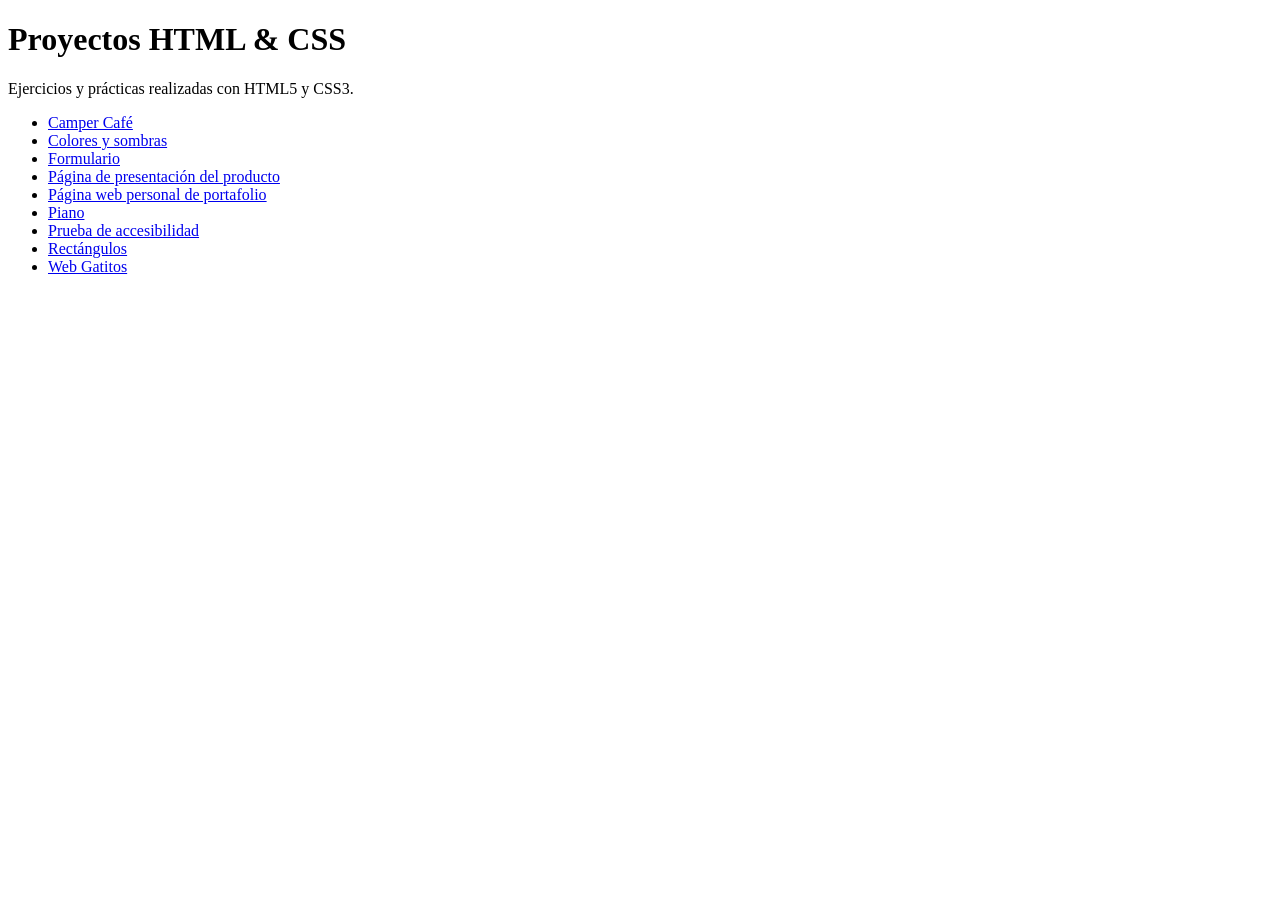
==== index.html @ 8569ec3b "Add main index page" ====
<!DOCTYPE html>
<html lang="es">
<head>
  <meta charset="UTF-8">
  <title>Proyectos HTML y CSS</title>
</head>
<body>

  <h1>Proyectos HTML & CSS</h1>
  <p>Ejercicios y prácticas realizadas con HTML5 y CSS3.</p>

  <ul>
    <li><a href="CAMPER CAFE/">Camper Café</a></li>
    <li><a href="Colores y sombras/">Colores y sombras</a></li>
    <li><a href="Formulario/">Formulario</a></li>
    <li><a href="Pagina de presentacion del producto/">Página de presentación del producto</a></li>
    <li><a href="Pagina web personal de portafolio/">Página web personal de portafolio</a></li>
    <li><a href="PIANO/">Piano</a></li>
    <li><a href="Prueba de accesibilidad/">Prueba de accesibilidad</a></li>
    <li><a href="Rectangulos/">Rectángulos</a></li>
    <li><a href="WEB GATITOS/">Web Gatitos</a></li>
  </ul>

</body>
</html>
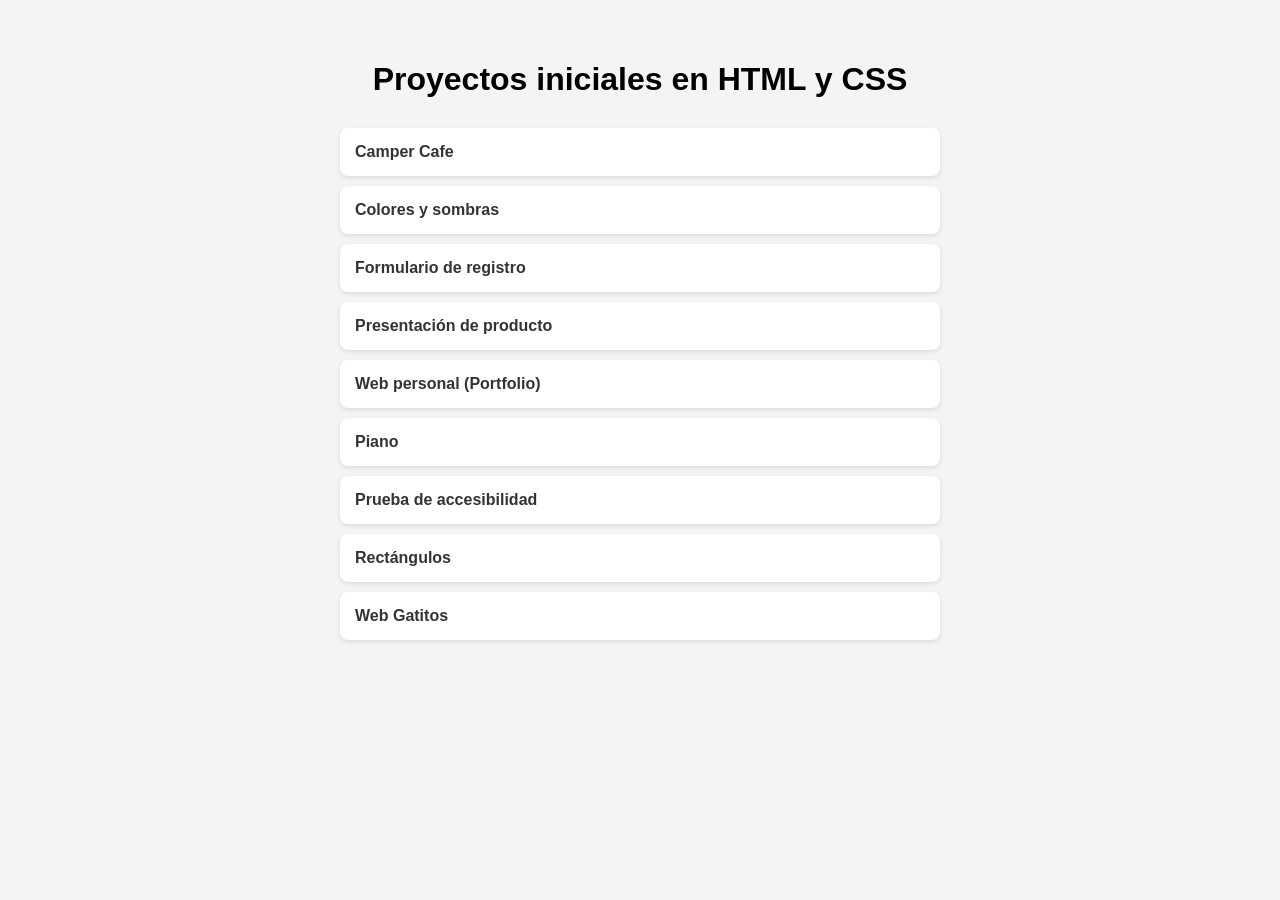
==== commit 2cf84265: "Add links to main index page" ====
--- a/index.html
+++ b/index.html
@@ -3,22 +3,63 @@
 <head>
   <meta charset="UTF-8">
   <title>Proyectos HTML y CSS</title>
+  <meta name="viewport" content="width=device-width, initial-scale=1.0">
+
+  <style>
+    body {
+      font-family: Arial, Helvetica, sans-serif;
+      background: #f4f4f4;
+      margin: 0;
+      padding: 40px;
+    }
+
+    h1 {
+      text-align: center;
+      margin-bottom: 30px;
+    }
+
+    ul {
+      max-width: 600px;
+      margin: auto;
+      padding: 0;
+      list-style: none;
+    }
+
+    li {
+      background: white;
+      margin: 10px 0;
+      padding: 15px;
+      border-radius: 8px;
+      box-shadow: 0 2px 5px rgba(0,0,0,0.1);
+    }
+
+    a {
+      text-decoration: none;
+      color: #333;
+      font-weight: bold;
+      display: block;
+    }
+
+    a:hover {
+      color: #0077cc;
+    }
+  </style>
 </head>
+
 <body>
 
-  <h1>Proyectos HTML & CSS</h1>
-  <p>Ejercicios y prácticas realizadas con HTML5 y CSS3.</p>
+  <h1>Proyectos iniciales en HTML y CSS</h1>
 
   <ul>
-    <li><a href="CAMPER CAFE/">Camper Café</a></li>
-    <li><a href="Colores y sombras/">Colores y sombras</a></li>
-    <li><a href="Formulario/">Formulario</a></li>
-    <li><a href="Pagina de presentacion del producto/">Página de presentación del producto</a></li>
-    <li><a href="Pagina web personal de portafolio/">Página web personal de portafolio</a></li>
+    <li><a href="CAMPER-CAFE/">Camper Cafe</a></li>
+    <li><a href="Colores-sombras/">Colores y sombras</a></li>
+    <li><a href="Formulario-de-registro/">Formulario de registro</a></li>
+    <li><a href="Presentación-de-producto/">Presentación de producto</a></li>
+    <li><a href="Web-personal/">Web personal (Portfolio)</a></li>
     <li><a href="PIANO/">Piano</a></li>
-    <li><a href="Prueba de accesibilidad/">Prueba de accesibilidad</a></li>
+    <li><a href="Prueba-de-accesibilidad/">Prueba de accesibilidad</a></li>
     <li><a href="Rectangulos/">Rectángulos</a></li>
-    <li><a href="WEB GATITOS/">Web Gatitos</a></li>
+    <li><a href="WEB-GATITOS/">Web Gatitos</a></li>
   </ul>
 
 </body>
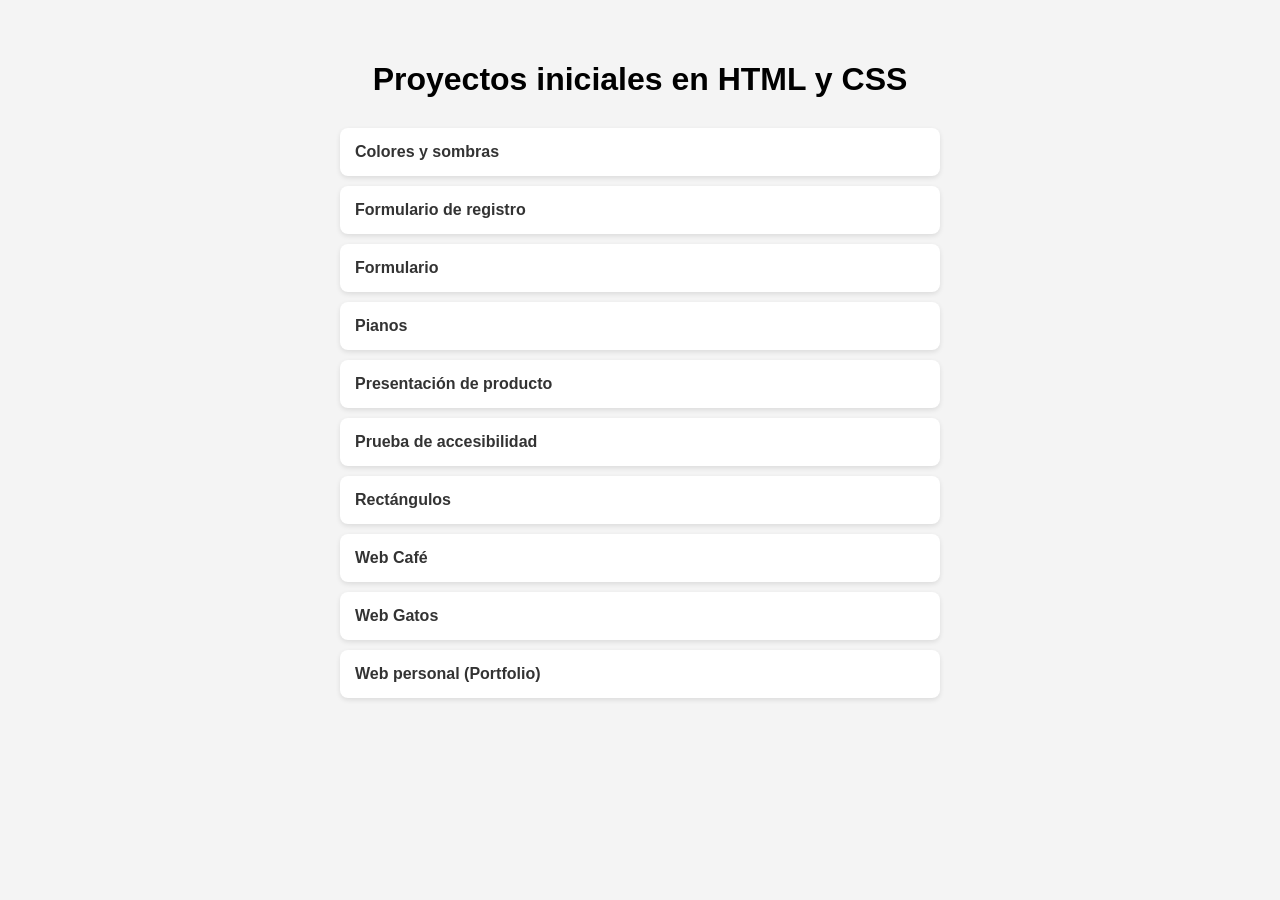
==== commit b0afcaea: "Update main index with project links" ====
--- a/index.html
+++ b/index.html
@@ -51,15 +51,16 @@
   <h1>Proyectos iniciales en HTML y CSS</h1>
 
   <ul>
-    <li><a href="CAMPER-CAFE/">Camper Cafe</a></li>
-    <li><a href="Colores-sombras/">Colores y sombras</a></li>
-    <li><a href="Formulario-de-registro/">Formulario de registro</a></li>
-    <li><a href="Presentación-de-producto/">Presentación de producto</a></li>
-    <li><a href="Web-personal/">Web personal (Portfolio)</a></li>
-    <li><a href="PIANO/">Piano</a></li>
-    <li><a href="Prueba-de-accesibilidad/">Prueba de accesibilidad</a></li>
-    <li><a href="Rectangulos/">Rectángulos</a></li>
-    <li><a href="WEB-GATITOS/">Web Gatitos</a></li>
+    <li><a href="Colores-sombras/index.html">Colores y sombras</a></li>
+    <li><a href="Formulario-de-registro/index.html">Formulario de registro</a></li>
+    <li><a href="Formulario/index.html">Formulario</a></li>
+    <li><a href="Pianos/index.html">Pianos</a></li>
+    <li><a href="Presentacion-de-producto/index.html">Presentación de producto</a></li>
+    <li><a href="Prueba-de-accesibilidad/index.html">Prueba de accesibilidad</a></li>
+    <li><a href="Rectangulos/index.html">Rectángulos</a></li>
+    <li><a href="Web-Cafe/index.html">Web Café</a></li>
+    <li><a href="Web-Gatos/index.html">Web Gatos</a></li>
+    <li><a href="Web-personal/index.html">Web personal (Portfolio)</a></li>
   </ul>
 
 </body>
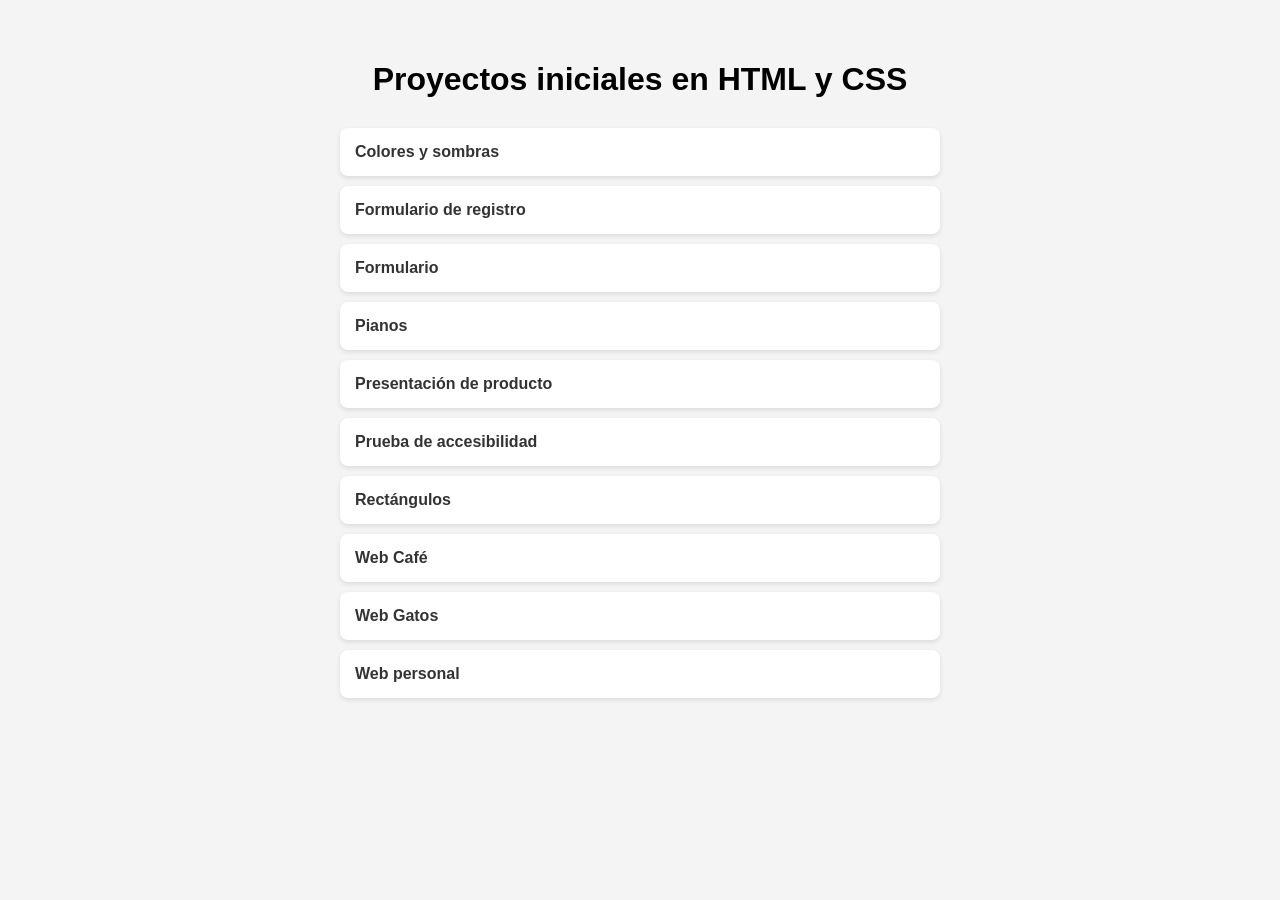
==== commit 4994fa4b: "Update project links" ====
--- a/index.html
+++ b/index.html
@@ -50,18 +50,18 @@
 
   <h1>Proyectos iniciales en HTML y CSS</h1>
 
-  <ul>
-    <li><a href="Colores-sombras/index.html">Colores y sombras</a></li>
-    <li><a href="Formulario-de-registro/index.html">Formulario de registro</a></li>
-    <li><a href="Formulario/index.html">Formulario</a></li>
-    <li><a href="Pianos/index.html">Pianos</a></li>
-    <li><a href="Presentacion-de-producto/index.html">Presentación de producto</a></li>
-    <li><a href="Prueba-de-accesibilidad/index.html">Prueba de accesibilidad</a></li>
-    <li><a href="Rectangulos/index.html">Rectángulos</a></li>
-    <li><a href="Web-Cafe/index.html">Web Café</a></li>
-    <li><a href="Web-Gatos/index.html">Web Gatos</a></li>
-    <li><a href="Web-personal/index.html">Web personal (Portfolio)</a></li>
-  </ul>
+    <ul>
+        <li><a href="Colores-sombras/index.html">Colores y sombras</a></li>
+        <li><a href="Formulario-de-registro/index.html">Formulario de registro</a></li>
+        <li><a href="Formulario/index.html">Formulario</a></li>
+        <li><a href="Pianos/index.html">Pianos</a></li>
+        <li><a href="Presentacion-de-producto/index.html">Presentación de producto</a></li>
+        <li><a href="Prueba-de-accesibilidad/index.html">Prueba de accesibilidad</a></li>
+        <li><a href="Rectangulos/index.html">Rectángulos</a></li>
+        <li><a href="Web-Cafe/index.html">Web Café</a></li>
+        <li><a href="Web-Gatos/index.html">Web Gatos</a></li>
+        <li><a href="Web-personal/index.html">Web personal</a></li>
+    </ul>
 
 </body>
 </html>
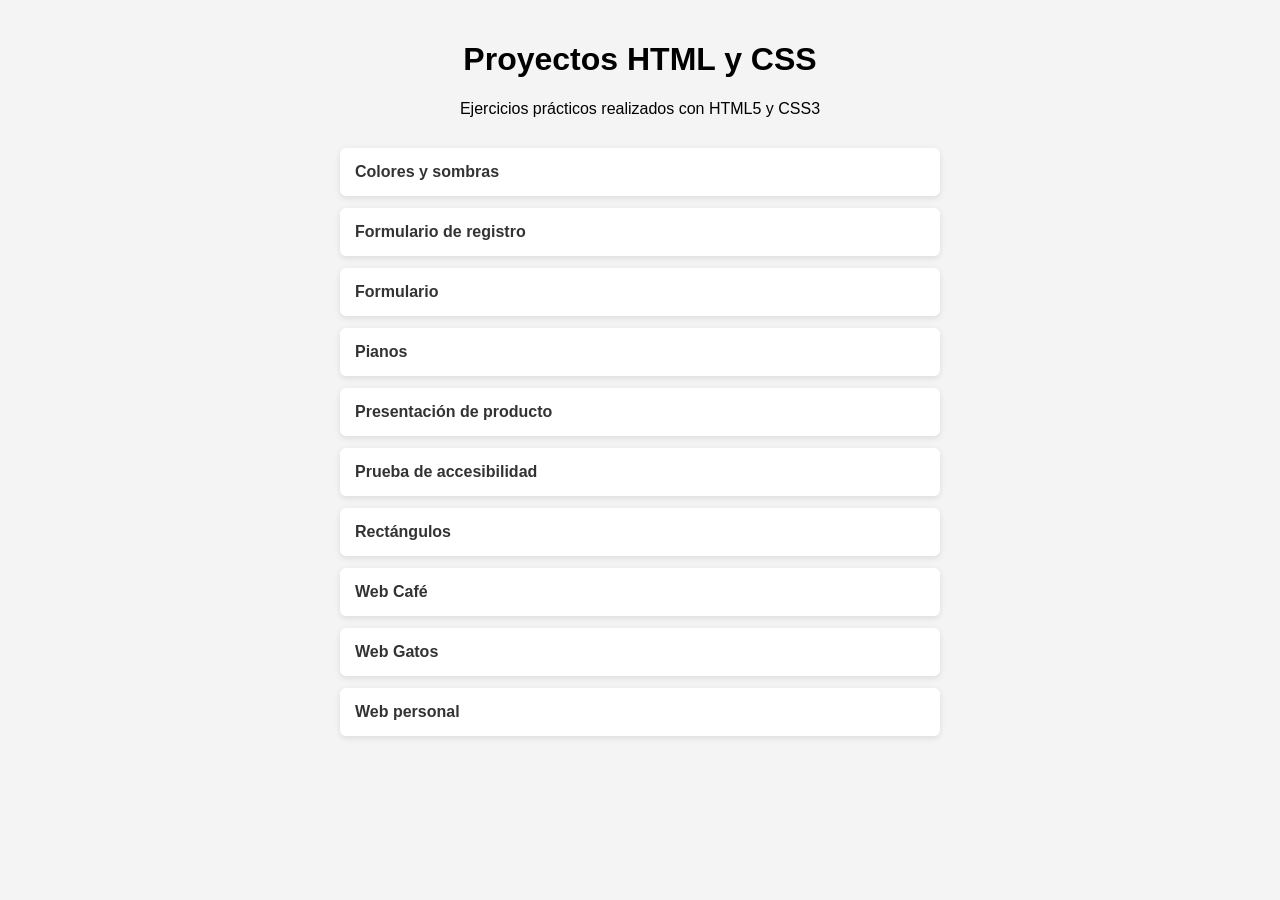
==== commit 5123cbda: "Add main index with project links" ====
--- a/index.html
+++ b/index.html
@@ -2,42 +2,40 @@
 <html lang="es">
 <head>
   <meta charset="UTF-8">
+  <meta name="viewport" content="width=device-width, initial-scale=1.0">
   <title>Proyectos HTML y CSS</title>
-  <meta name="viewport" content="width=device-width, initial-scale=1.0">
 
   <style>
     body {
       font-family: Arial, Helvetica, sans-serif;
-      background: #f4f4f4;
+      background-color: #f4f4f4;
       margin: 0;
-      padding: 40px;
+      padding: 20px;
     }
 
     h1 {
       text-align: center;
-      margin-bottom: 30px;
     }
 
     ul {
       max-width: 600px;
-      margin: auto;
+      margin: 30px auto;
       padding: 0;
       list-style: none;
     }
 
     li {
       background: white;
-      margin: 10px 0;
+      margin-bottom: 12px;
       padding: 15px;
-      border-radius: 8px;
-      box-shadow: 0 2px 5px rgba(0,0,0,0.1);
+      border-radius: 6px;
+      box-shadow: 0 2px 6px rgba(0,0,0,0.1);
     }
 
     a {
       text-decoration: none;
       color: #333;
       font-weight: bold;
-      display: block;
     }
 
     a:hover {
@@ -48,20 +46,23 @@
 
 <body>
 
-  <h1>Proyectos iniciales en HTML y CSS</h1>
+  <h1>Proyectos HTML y CSS</h1>
+  <p style="text-align:center;">
+    Ejercicios prácticos realizados con HTML5 y CSS3
+  </p>
 
-    <ul>
-        <li><a href="Colores-sombras/index.html">Colores y sombras</a></li>
-        <li><a href="Formulario-de-registro/index.html">Formulario de registro</a></li>
-        <li><a href="Formulario/index.html">Formulario</a></li>
-        <li><a href="Pianos/index.html">Pianos</a></li>
-        <li><a href="Presentacion-de-producto/index.html">Presentación de producto</a></li>
-        <li><a href="Prueba-de-accesibilidad/index.html">Prueba de accesibilidad</a></li>
-        <li><a href="Rectangulos/index.html">Rectángulos</a></li>
-        <li><a href="Web-Cafe/index.html">Web Café</a></li>
-        <li><a href="Web-Gatos/index.html">Web Gatos</a></li>
-        <li><a href="Web-personal/index.html">Web personal</a></li>
-    </ul>
+  <ul>
+    <li><a href="Colores-sombras/index.html" target="_blank">Colores y sombras</a></li>
+    <li><a href="Formulario-de-registro/index.html" target="_blank">Formulario de registro</a></li>
+    <li><a href="Formulario/index.html" target="_blank">Formulario</a></li>
+    <li><a href="Pianos/index.html" target="_blank">Pianos</a></li>
+    <li><a href="Presentacion-de-producto/index.html" target="_blank">Presentación de producto</a></li>
+    <li><a href="Prueba-de-accesibilidad/index.html" target="_blank">Prueba de accesibilidad</a></li>
+    <li><a href="Rectangulos/index.html" target="_blank">Rectángulos</a></li>
+    <li><a href="Web-Cafe/index.html" target="_blank">Web Café</a></li>
+    <li><a href="Web-Gatos/index.html" target="_blank">Web Gatos</a></li>
+    <li><a href="Web-personal/index.html" target="_blank">Web personal</a></li>
+  </ul>
 
 </body>
 </html>
